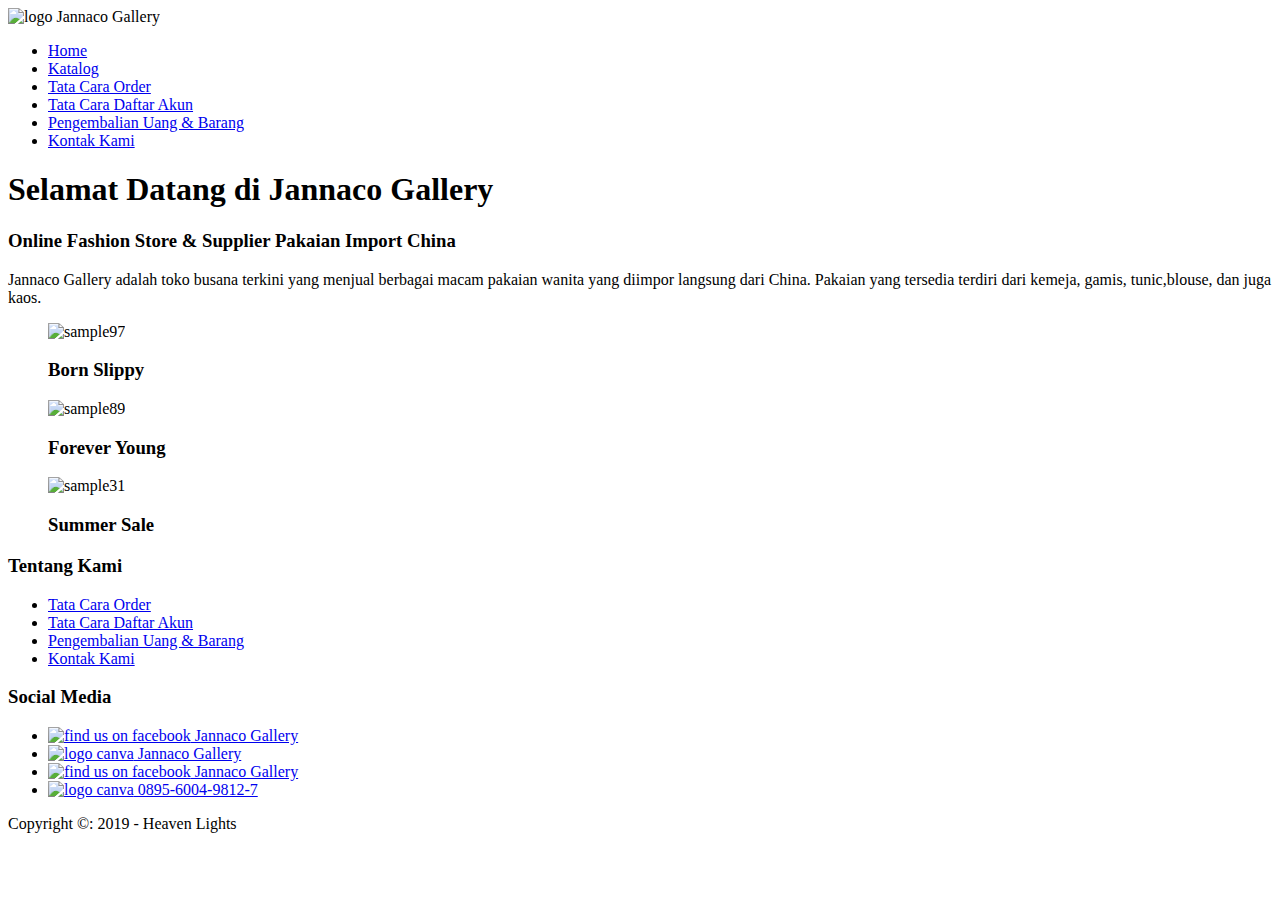
==== index.html @ 7cc60d24 "Add files via upload" ====
<!DOCTYPE html>
<html lang="en">
<head>
    <meta charset="UTF-8">
    <meta name="viewport" content="width=device-width, initial-scale=1.0">
    <meta http-equiv="X-UA-Compatible" content="ie=edge">

    <!--Start Title-->
    <title> Jannaco Gallery </title>
    <meta type="description" content="Supplier Pakaian Import China"
    <!--End Title-->

    <!--Start css-->
    <link rel="stylesheet" href="style/style.css">
    <!--End css-->

    <!-- Start Javascript-->
    <script src="js/function.js"></script>
    <!-- Start Javascript-->
</head>
<body>
    <div class="container logo bg-blue">
    <!--Start logo-->
        <img src="image/jannaco.png" alt="logo Jannaco Gallery" width="180">
    <!--End logo-->
    </div>

    <!--Start Jumbotron-->
<!--ini tentang heading untuk diatas awal-->
<div class="container menu-primer">
<ul>
        <li>
            <a href="index.html" title="Home" class="active"> Home </a>
        </li>
        <li>
            <a href="katalog.html" title="katalog"> Katalog </a>
        </li>
        <li>
           <a href="tatacaraorder.html" title="Tata Cara Order"> Tata Cara Order </a>
        </li>
        <li>
           <a href="daftarakun.html" title="Daftar Akun">Tata Cara Daftar Akun</a>
        </li>
        <li>
            <a href="Pengembalian.html" title="Pengembalian"> Pengembalian Uang & Barang</a>
        </li>
        <li>
            <a href="Kontak.html" title="Kontak kami"> Kontak Kami</a>
        </li>
</ul>
</div>
<!--End Jumbotron-->

<!--Start Menu Primer-->
    <div class="container bg-red">
    <!--Start Isi-->
    <h1> Selamat Datang di Jannaco Gallery </h1>
    <h3> Online Fashion Store & Supplier Pakaian Import China </h3>

    <p>
        Jannaco Gallery adalah toko busana terkini yang menjual berbagai macam pakaian wanita yang diimpor langsung dari China. Pakaian yang tersedia terdiri dari kemeja, gamis, tunic,blouse, dan juga kaos. 
    </p>
    </div>
</div>
 <!--End Menu Primer-->

<!-- Start Wow Effect javascript -->
<div class: "container">
    <figure class="snip1541">
        <img src="image/dresseight.jpg" alt="sample97" />
        <figcaption>
          <h3>Born <span>Slippy</span></h3>
        </figcaption>
        <a href="katalog.html"></a>
      </figure>
      <figure class="snip1541"><img src="image/dresssix.jpg" alt="sample89" />
        <figcaption>
          <h3>Forever <span>Young</span></h3>
        </figcaption>
        <a href="katalog.html"></a>
      </figure>
      <figure class="snip1541"><img src="image/dressfour.jpg" alt="sample31" />
        <figcaption>
          <h3>Summer <span>Sale</span></h3>
        </figcaption>
        <a href="katalog.html"></a>
      </figure>
</div>
<!-- Start Wow Effect javascript -->

    
<!--Start Menu Sekunder-->
<div class="container-full menu-sekunder">
    <div class="container">
    
    <!-- Start Coding Design-->
    <div class="menu-sekunder-one">
        <h3>Tentang Kami</h3>
    <ul>
        <li>
           <a href="tatacaraorder.html" title="Tata Cara Order"> Tata Cara Order </a>
        </li>
        <li>
           <a href="daftarakun.html" title="Daftar Akun">Tata Cara Daftar Akun</a>
        </li>
        <li>
            <a href="Pengembalian.html" title="Pengembalian"> Pengembalian Uang & Barang</a>
        </li>
        <li>
            <a href="Kontak.html" title="Kontak kami"> Kontak Kami</a>
        </li>
    </ul>
    </div>
    <!-- End Coding Design-->

<!-- Logo Sosmed -->
    <div class="menu-sekunder-two">
<h3>Social Media</h3>
<ul>
    <li>
        <a href="https://www.instagram.com/jannaco.gallery" title="contact us on whatsapp"> 
            <img src="image/logoinstagram.png" alt="find us on facebook" width="20"> Jannaco Gallery </a>
    </li>
    <li>
        <a href="https://www.twitter.com/najmiatuljannah" title="find us on twitter"> 
            <img src="image/logotwitter.png" alt="logo canva" width="20"> Jannaco Gallery </a>
    </li>
    <li>
        <a href="https://www.facebook.com/" title="find us on facebook"> 
            <img src="image/logofacebook.png" alt="find us on facebook" width="20"> Jannaco Gallery 
    </li>
    <li>
        <a href="https://www.whatsapp.com" title="contact us on whatsapp"> 
            <img src="image/logowa.png" alt="logo canva" width="20"> 0895-6004-9812-7 </a> 
    </li>
</ul>
    </div>
</div>
</div>

<!--End Menu Sekunder-->

<!--Start Copyright-->
<div class="container-full bg-blue">
<p>Copyright &copy: 2019 - Heaven Lights</p>
</div>
<!--End Copyright-->

</body>
</html>
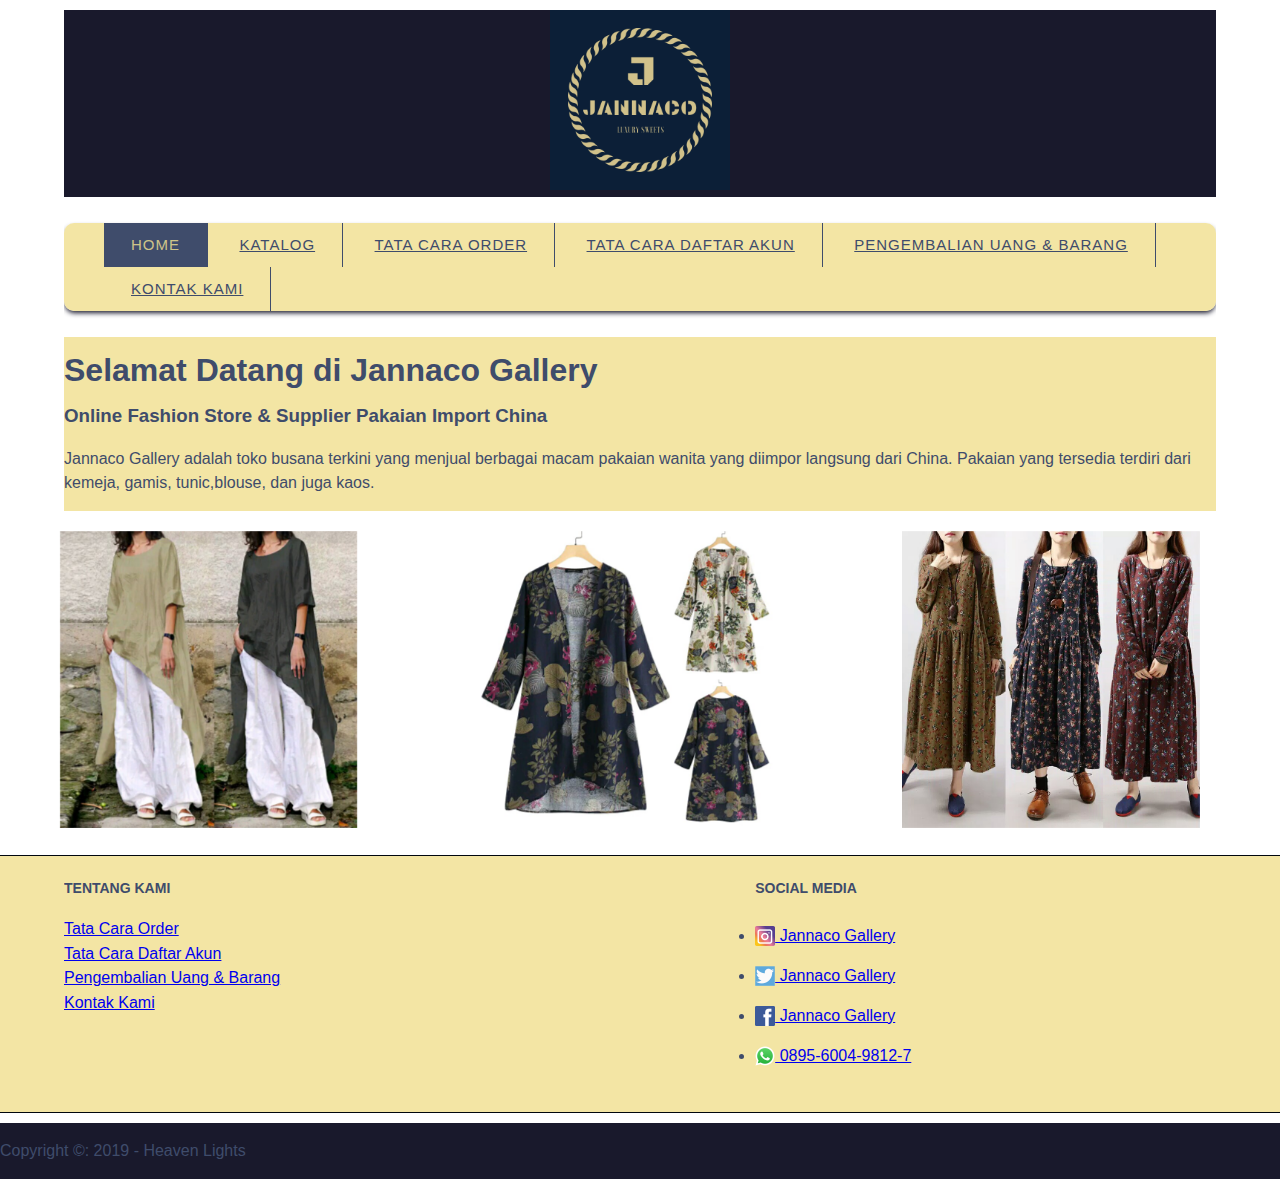
==== commit 11bde9d6: "Add files via upload" ====
--- a/index.html
+++ b/index.html
@@ -146,5 +146,24 @@
 </div>
 <!--End Copyright-->
 
+<!-- WhatsHelp.io widget -->
+<script type="text/javascript">
+    (function () {
+        var options = {
+            whatsapp: "+62895600498127", // WhatsApp number
+            sms: "+62895600498127", // Sms phone number
+            call_to_action: "Message us", // Call to action
+            button_color: "#FF6550", // Color of button
+            position: "right", // Position may be 'right' or 'left'
+            order: "whatsapp,sms", // Order of buttons
+        };
+        var proto = document.location.protocol, host = "whatshelp.io", url = proto + "//static." + host;
+        var s = document.createElement('script'); s.type = 'text/javascript'; s.async = true; s.src = url + '/widget-send-button/js/init.js';
+        s.onload = function () { WhWidgetSendButton.init(host, proto, options); };
+        var x = document.getElementsByTagName('script')[0]; x.parentNode.insertBefore(s, x);
+    })();
+</script>
+<!-- /WhatsHelp.io widget -->
+
 </body>
 </html>--- a/style/style.css
+++ b/style/style.css
@@ -0,0 +1,335 @@
+/* Start Body */
+/* Selector */
+body {
+    /* Property */
+    background-color: white;
+    color: #3f4c6b;
+    font-family: 'Franklin Gothic Medium', 'Arial Narrow', Arial, sans-serif;
+    font-size: 16px;
+    line-height: 1.5em;
+    margin: 0;
+    padding: 0;
+}
+/* End Body*/
+
+/* Start Debug */
+.bg-blue {
+    background-color: rgb(25, 25, 44);
+}
+
+.bg-red {
+    background-color: rgba(241, 224, 145, 0.822);
+}
+/* End Debug */
+
+/* Start Container */
+.container {
+    margin: 10px auto;
+    overflow: auto;
+    width: 90%;
+}
+
+.container-full {
+    margin: 10px auto;
+    overflow: auto;
+    width: 100%;
+}
+/* End Container */
+
+/* Start Logo */
+.logo {
+    text-align: center;
+}
+/* End Logo */
+
+/* Start Menu Primer */
+.menu-primer ul {
+    background-color: rgba(241, 224, 145, 0.822);
+    border-radius: 10px;
+    box-shadow: 
+    0 3px 5px -1px rgb(25, 25, 44);
+}
+
+.menu-primer li {
+border-right: 1px solid #3f4c6b;
+display: inline-block;
+}
+
+.menu-primer a {
+    color: #3f4c6b;
+    font-size: 15px;
+    display: inline-block;
+    letter-spacing: 1px;
+    padding: 10px 27px;
+    text-transform: uppercase
+}
+
+.menu-primer a:hover {
+    background: #3f4c6b;
+    color: rgba(241, 224, 145, 0.822);
+    text-decoration: none;
+}
+
+.menu-primer .active {
+    background-color: #3f4c6b;
+    color: rgba(241, 224, 145, 0.822);
+    text-decoration: none;
+}
+/* End Menu Primer */
+
+/* Start Anchor / Hyperlink */
+a:link
+a:visited {
+    color: #0366d6;
+    text-decoration: none;
+}
+a:hover
+a:active {
+    color: #01070e;
+    text-decoration: underline;
+}
+/* Start Anchor / Hyperlink */
+
+/* Start Menu Sekunder*/
+.menu-sekunder {
+    background-color: rgba(241, 224, 145, 0.822);
+    border-bottom: 1px solid #01070e;
+    border-top: 1px solid #01070e;
+    overflow: auto;
+    padding: 10px 0;
+}
+
+.menu-sekunder h3 {
+    font-size: 14px;
+    margin: 0 auto;
+    text-transform: uppercase;
+}
+
+.menu-sekunder ul {
+    padding: 0;
+}
+
+.menu-sekunder li {
+    list-style: disc;
+}
+
+.menu-sekunder-one{
+    float: left;
+    width: 60%;
+}
+.menu-sekunder-two {
+    float: left;
+    width: 20%;
+}
+
+    /*logo sosmed biar di tengah*/
+.menu-sekunder li img {
+    vertical-align: middle;
+    padding: 10px 0
+}
+
+.menu-sekunder li a {
+    vertical-align: middle;
+    padding: 10px 0
+}
+/* End Menu Sekunder*/
+
+/* Start Wow Effect Javascript */
+@import url(https://fonts.googleapis.com/css?family=Open+Sans:400,800;);
+.snip1541 {
+  background-color: #fff;
+  color: #fff;
+  font-family: 'Open Sans', sans-serif;
+  font-size: 16px;
+  margin: 10px;
+  max-width: 31%;
+  min-width: 31%;
+  overflow: hidden;
+  position: relative;
+  text-align: center;
+  width: 100%;
+  display: inline-block;
+}
+
+.snip1541 * {
+  -webkit-box-sizing: border-box;
+  box-sizing: border-box;
+  -webkit-transition: all 0.45s ease;
+  transition: all 0.45s ease;
+}
+
+.snip1541 img {
+    vertical-align: top;
+    max-width: 75%;
+     backface-visibility: hidden;
+}
+
+.snip1541 figcaption {
+  position: absolute;
+  top: 0;
+  bottom: 0;
+  left: 0;
+  right: 0;
+  align-items: center;
+  z-index: 1;
+  display: flex;
+  flex-direction: column;
+  justify-content: center;
+  line-height: 1em;
+  opacity: 0;
+  -webkit-transform: translateX(75%) rotate(180deg);
+  transform: translateX(75%) rotate(180deg);
+}
+
+.snip1541 figcaption:before {
+  -webkit-transform: translate(-50%, -50%);
+  transform: translate(-50%, -50%);
+  background-color: #000000;
+  border-radius: 50%;
+  content: '';
+  height: 100px;
+  left: 50%;
+  position: absolute;
+  top: 50%;
+  width: 100px;
+  z-index: -1;
+}
+
+.snip1541 h3 {
+  font-size: 0.9em;
+  font-weight: 400;
+  letter-spacing: 1px;
+  margin: 0;
+  text-transform: uppercase;
+}
+
+.snip1541 h3 span {
+  display: block;
+  font-weight: 800;
+}
+
+.snip1541 a {
+  position: absolute;
+  top: 0;
+  bottom: 0;
+  left: 0;
+  right: 0;
+  z-index: 1;
+}
+
+.snip1541:hover > img,
+.snip1541.hover > img {
+  opacity: 0.1;
+}
+
+.snip1541:hover figcaption,
+.snip1541.hover figcaption {
+  -webkit-transform: translate(0px) rotate(0deg);
+  transform: translate(0px) rotate(0deg);
+  opacity: 1;
+}
+/* End Wow Effect Javascript */
+
+/*katalog foto pake javascript*/
+@import url('https://fonts.googleapis.com/css?family=Fira+Sans+Extra+Condensed:400,700');
+@import url(https://code.ionicframework.com/ionicons/2.0.1/css/ionicons.min.css);
+.snip1583 {
+  font-family: 'Fira Sans Extra Condensed', Arial, sans-serif;
+  position: relative;
+  display: inline-block;
+  overflow: hidden;
+  margin: 10px;
+  min-width: 230px;
+  max-width: 315px;
+  width: 100%;
+  font-size: 16px;
+  background-color: #fff;
+  color: #111;
+  line-height: 1.2em;
+  text-align: left;
+}
+
+.snip1583 *,
+.snip1583 *:before,
+.snip1583 *:after {
+  -webkit-box-sizing: border-box;
+  box-sizing: border-box;
+  -webkit-transition: all 0.35s ease;
+  transition: all 0.35s ease;
+}
+
+.snip1583 img {
+  max-width: 100%;
+  vertical-align: top;
+}
+
+.snip1583 figcaption {
+  padding: 10px;
+}
+
+.snip1583 h3 {
+  font-size: 1.4rem;
+  font-weight: 400;
+  margin: 0 0 4px;
+}
+
+.snip1583 .price {
+  margin: 8px 0;
+  font-weight: 700;
+  color: #4da3e2;
+  font-size: 1.5rem;
+}
+
+.snip1583 .icons {
+  position: absolute;
+  top: 0;
+  bottom: 0;
+  left: 0;
+  right: 0;
+  padding: 10px;
+  display: flex;
+  flex-direction: column;
+  justify-content: flex-start;
+}
+
+.snip1583 .icons a {
+  margin: 2px;
+  opacity: 0;
+  -webkit-transform: translateY(50%);
+  transform: translateY(50%);
+}
+
+.snip1583 .icons a i {
+  display: block;
+  font-size: 23.52941176px;
+  line-height: 40px;
+  width: 40px;
+  background-color: #ffffff;
+  text-align: center;
+  color: #000000;
+}
+
+.snip1583 .icons a i:hover {
+  background-color: #4da3e2;
+  color: #ffffff;
+  cursor: pointer;
+}
+
+.snip1583:hover a,
+.snip1583.hover a {
+  opacity: 1;
+  -webkit-transform: translateX(0);
+  transform: translateX(0);
+}
+
+.snip1583:hover a:nth-child(2),
+.snip1583.hover a:nth-child(2) {
+  -webkit-transition-delay: 0.1s;
+  transition-delay: 0.1s;
+}
+
+.snip1583:hover a:nth-child(3),
+.snip1583.hover a:nth-child(3) {
+  -webkit-transition-delay: 0.2s;
+  transition-delay: 0.2s;
+}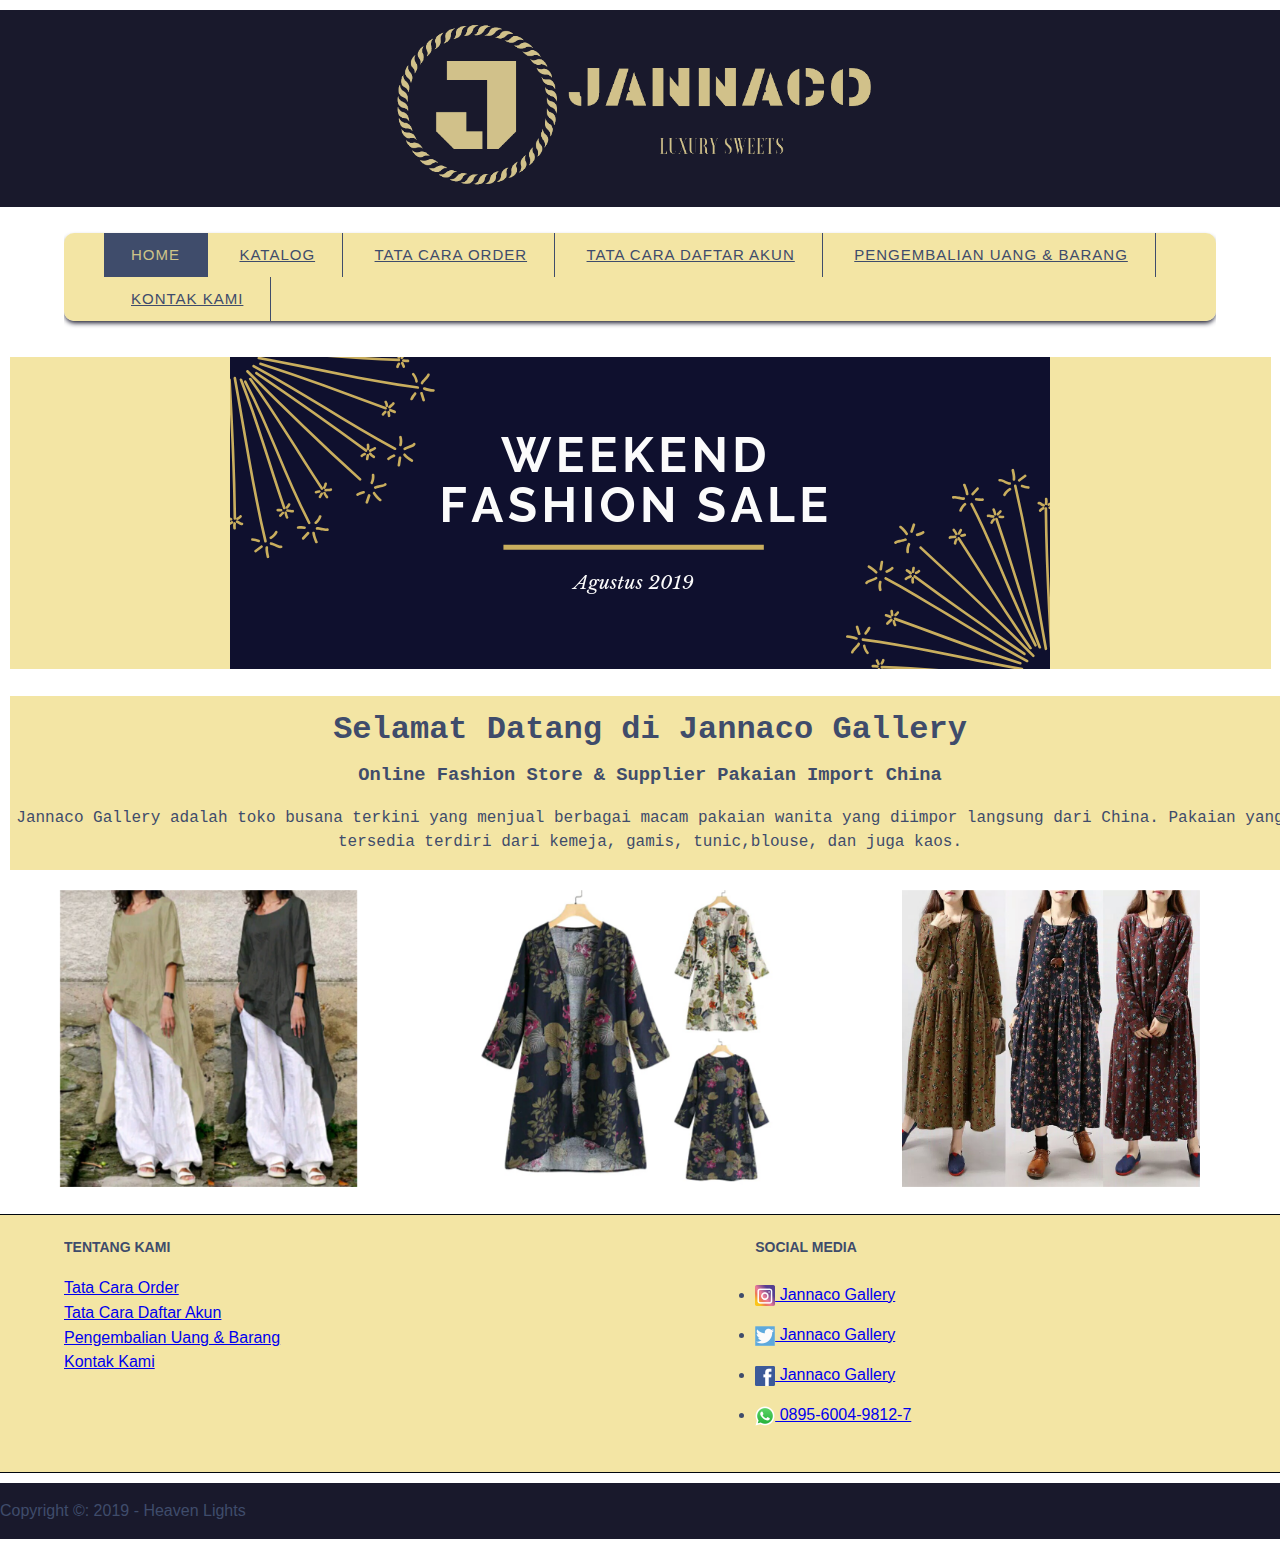
==== commit 3c963ae2: "Add files via upload" ====
--- a/index.html
+++ b/index.html
@@ -19,9 +19,9 @@
     <!-- Start Javascript-->
 </head>
 <body>
-    <div class="container logo bg-blue">
+    <div class="container-full logo bg-blue">
     <!--Start logo-->
-        <img src="image/jannaco.png" alt="logo Jannaco Gallery" width="180">
+        <img src="image/jannaco.png" alt="logo Jannaco Gallery" width="500">
     <!--End logo-->
     </div>
 
@@ -51,16 +51,42 @@
 </div>
 <!--End Jumbotron-->
 
+<!-- Mulai Javascript Gambar Lebar -->
+<div class="container-full">
+<!-- <figure class="snip1573">
+    <img src="https://s3-us-west-2.amazonaws.com/s.cdpn.io/331810/sample89.jpg" alt="sample89" />
+    <figcaption>
+      <h3>Buy Now</h3>
+    </figcaption>
+    <a href="#"></a>
+  </figure> -->
+  <figure class="snip1573"><img src="image/weekend.png" alt="sample94" />
+    <figcaption>
+      <h3> <a href="katalog.html" > Shop Now</h3> </a>
+    </figcaption>
+    <a href="#"></a>
+  </figure>
+  <!-- <figure class="snip1573"><img src="https://s3-us-west-2.amazonaws.com/s.cdpn.io/331810/sample92.jpg" alt="sample92" />
+    <figcaption>
+      <h3>Buy Now</h3>
+    </figcaption>
+    <a href="#"></a>
+  </figure> -->
+</div>
+<!-- Akhir Javascript Gambar Lebar -->
+
 <!--Start Menu Primer-->
-    <div class="container bg-red">
-    <!--Start Isi-->
-    <h1> Selamat Datang di Jannaco Gallery </h1>
-    <h3> Online Fashion Store & Supplier Pakaian Import China </h3>
+    
+        <div class="container-selamatdatang">
+        <!--Start Isi-->
+     <h1> Selamat Datang di Jannaco Gallery </h1>
+     <h3> Online Fashion Store & Supplier Pakaian Import China </h3>
 
-    <p>
+     <p>
         Jannaco Gallery adalah toko busana terkini yang menjual berbagai macam pakaian wanita yang diimpor langsung dari China. Pakaian yang tersedia terdiri dari kemeja, gamis, tunic,blouse, dan juga kaos. 
-    </p>
-    </div>
+     </p>
+         </div>
+    
 </div>
  <!--End Menu Primer-->
 
--- a/style/style.css
+++ b/style/style.css
@@ -34,6 +34,16 @@
     overflow: auto;
     width: 100%;
 }
+
+.container-selamatdatang {
+  background-color: rgba(241, 224, 145, 0.822);
+  margin: 10px;
+  overflow: auto;
+  width: 100%;
+  text-align: center;
+  text-decoration: #01070e;
+  font-family: 'Courier New', Courier, monospace;
+}
 /* End Container */
 
 /* Start Logo */
@@ -133,6 +143,121 @@
     padding: 10px 0
 }
 /* End Menu Sekunder*/
+
+/* Mulai Javascript Gambar Lebar */
+@import url(https://fonts.googleapis.com/css?family=Open+Sans:600;);
+.snip1573 {
+  background-color: rgba(241, 224, 145, 0.822);
+  display:inline-block;
+  font-family: 'Open Sans', sans-serif;
+  font-size: 16px;
+  margin: 10px;
+  max-width: 97.5%;
+  min-width: 98.5%;
+  overflow: hidden;
+  position: relative;
+  text-align: center;
+  width: 300%;
+}
+
+.snip1573 * {
+  -webkit-box-sizing: border-box;
+  box-sizing: border-box;
+  -webkit-transition: all 0.35s ease;
+  transition: all 0.35s ease;
+}
+
+.snip1573:before,
+.snip1573:after {
+  position: absolute;
+  top: 0;
+  bottom: 0;
+  left: 0;
+  right: 0;
+  -webkit-transition: all 0.35s ease;
+  transition: all 0.35s ease;
+  background-color: #000000;
+  border-left: 3px solid #fff;
+  border-right: 3px solid #fff;
+  content: '';
+  opacity: 0.9;
+  z-index: 1;
+}
+
+.snip1573:before {
+  -webkit-transform: skew(45deg) translateX(-155%);
+  transform: skew(45deg) translateX(-155%);
+}
+
+.snip1573:after {
+  -webkit-transform: skew(45deg) translateX(155%);
+  transform: skew(45deg) translateX(155%);
+}
+
+.snip1573 img {
+  backface-visibility: hidden;
+  max-width: 100%;
+  vertical-align: top;
+}
+
+.snip1573 figcaption {
+  top: 50%;
+  left: 50%;
+  position: absolute;
+  z-index: 2;
+  -webkit-transform: translate(-50%, -50%) scale(0.5);
+  transform: translate(-50%, -50%) scale(0.5);
+  opacity: 0;
+  -webkit-box-shadow: 0 0 10px #000000;
+  box-shadow: 0 0 10px #000000;
+}
+
+.snip1573 h3 {
+  background-color: #000000;
+  border: 2px solid #fff;
+  color: #fff;
+  font-size: 1em;
+  font-weight: 600;
+  letter-spacing: 1px;
+  margin: 0;
+  padding: 5px 10px;
+  text-transform: uppercase;
+}
+
+.snip1573 a {
+  position: center;
+  top: 0;
+  bottom: 0;
+  left: 30%;
+  right: 30%;
+  z-index: 3;
+}
+
+.snip1573:hover > img,
+.snip1573.hover > img {
+  opacity: 0.5;
+}
+
+.snip1573:hover:before,
+.snip1573.hover:before {
+  -webkit-transform: skew(45deg) translateX(-55%);
+  transform: skew(45deg) translateX(-55%);
+}
+
+.snip1573:hover:after,
+.snip1573.hover:after {
+  -webkit-transform: skew(45deg) translateX(55%);
+  transform: skew(45deg) translateX(55%);
+}
+
+.snip1573:hover figcaption,
+.snip1573.hover figcaption {
+  -webkit-transform: translate(-50%, -50%) scale(1);
+  transform: translate(-50%, -50%) scale(1);
+  opacity: 1;
+}
+
+/* Akhir Javascript Gambar Lebar */
 
 /* Start Wow Effect Javascript */
 @import url(https://fonts.googleapis.com/css?family=Open+Sans:400,800;);
@@ -234,7 +359,7 @@
 @import url('https://fonts.googleapis.com/css?family=Fira+Sans+Extra+Condensed:400,700');
 @import url(https://code.ionicframework.com/ionicons/2.0.1/css/ionicons.min.css);
 .snip1583 {
-  font-family: 'Fira Sans Extra Condensed', Arial, sans-serif;
+  font-family: 'Times New Roman', Times, serif;
   position: relative;
   display: inline-block;
   overflow: hidden;
@@ -246,7 +371,7 @@
   background-color: #fff;
   color: #111;
   line-height: 1.2em;
-  text-align: left;
+  text-align: center;
 }
 
 .snip1583 *,
@@ -276,7 +401,7 @@
 .snip1583 .price {
   margin: 8px 0;
   font-weight: 700;
-  color: #4da3e2;
+  color: #336688;
   font-size: 1.5rem;
 }
 
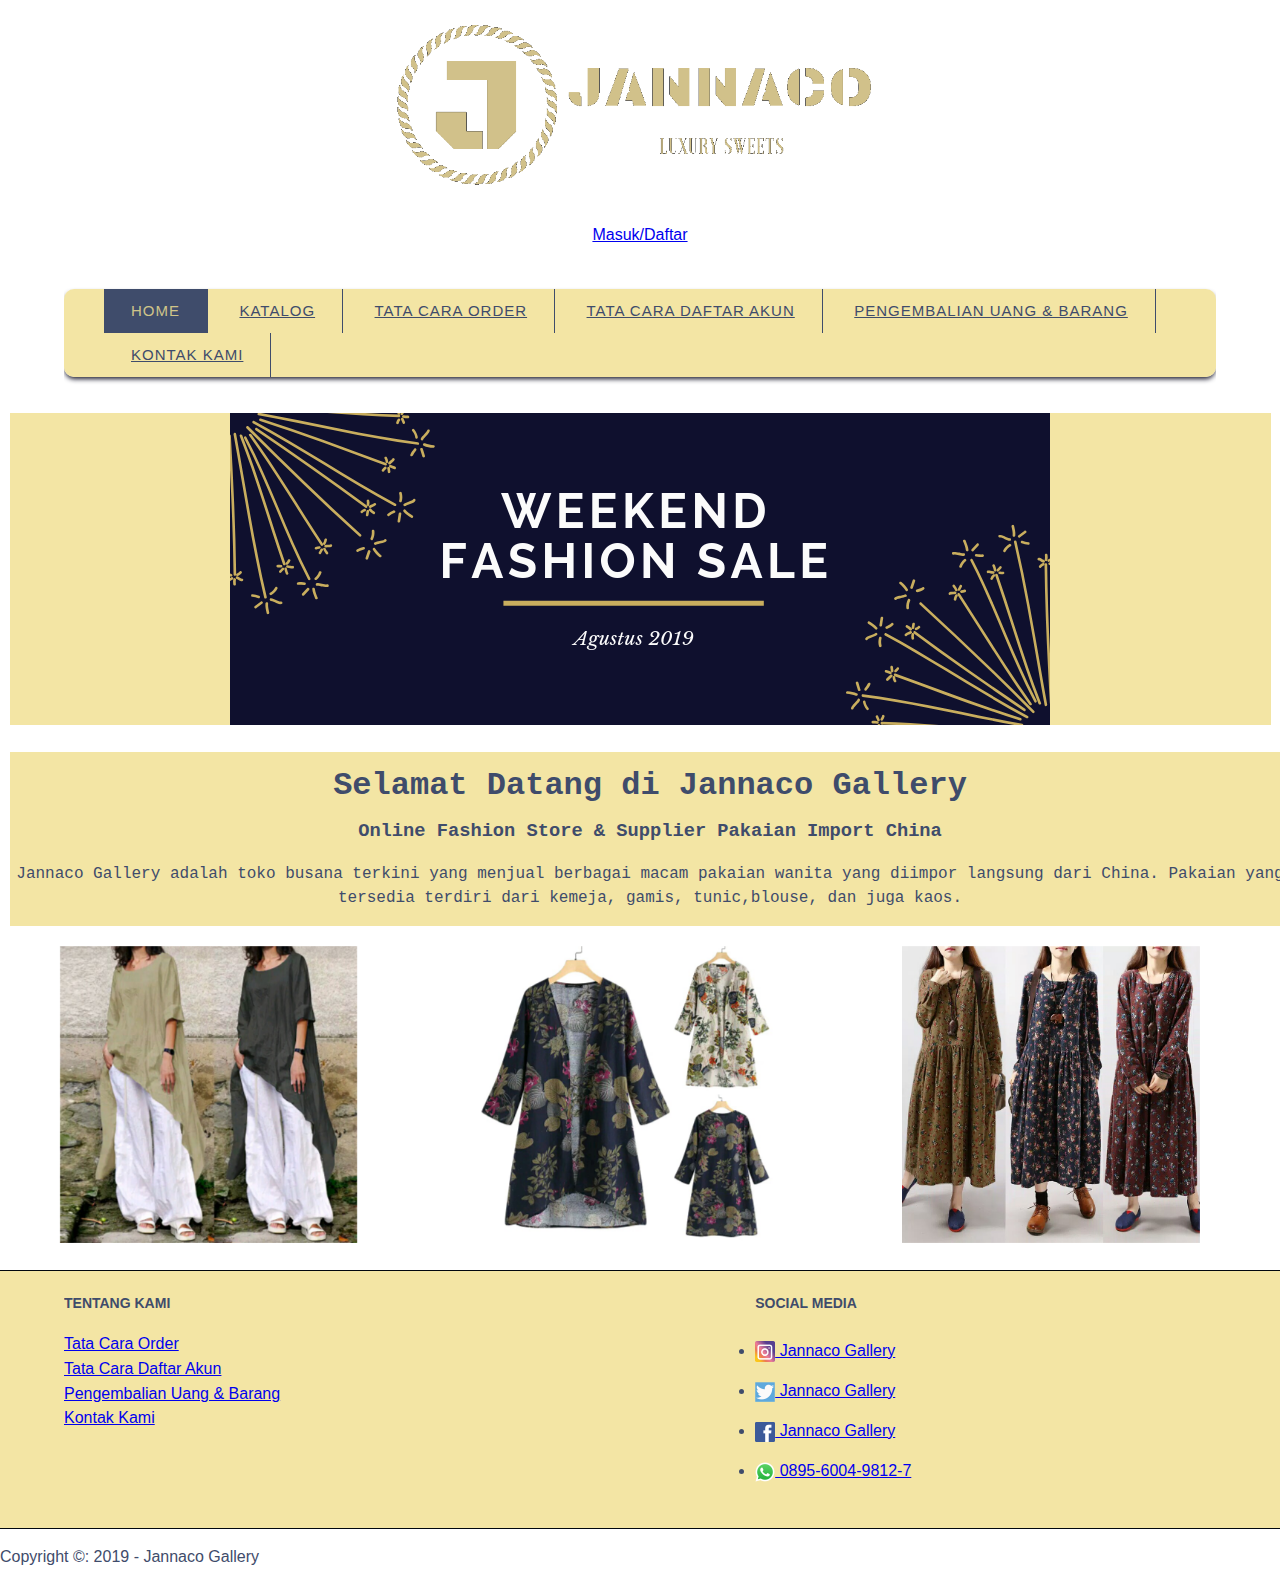
==== commit 4ed2614f: "Add files via upload" ====
--- a/index.html
+++ b/index.html
@@ -19,9 +19,14 @@
     <!-- Start Javascript-->
 </head>
 <body>
-    <div class="container-full logo bg-blue">
+    <div class="container-full logo bg-black">
     <!--Start logo-->
         <img src="image/jannaco.png" alt="logo Jannaco Gallery" width="500">
+
+
+        <p>
+            <a href="daftarakun.html" title="Daftar Akun" > Masuk/Daftar </a>
+        </p>
     <!--End logo-->
     </div>
 
@@ -42,10 +47,10 @@
            <a href="daftarakun.html" title="Daftar Akun">Tata Cara Daftar Akun</a>
         </li>
         <li>
-            <a href="Pengembalian.html" title="Pengembalian"> Pengembalian Uang & Barang</a>
-        </li>
-        <li>
-            <a href="Kontak.html" title="Kontak kami"> Kontak Kami</a>
+            <a href="pengembalian.html" title="Pengembalian"> Pengembalian Uang & Barang</a>
+        </li>
+        <li>
+            <a href="kontak.html" title="Kontak kami"> Kontak Kami</a>
         </li>
 </ul>
 </div>
@@ -130,10 +135,10 @@
            <a href="daftarakun.html" title="Daftar Akun">Tata Cara Daftar Akun</a>
         </li>
         <li>
-            <a href="Pengembalian.html" title="Pengembalian"> Pengembalian Uang & Barang</a>
-        </li>
-        <li>
-            <a href="Kontak.html" title="Kontak kami"> Kontak Kami</a>
+            <a href="pengembalian.html" title="Pengembalian"> Pengembalian Uang & Barang</a>
+        </li>
+        <li>
+            <a href="kontak.html" title="Kontak kami"> Kontak Kami</a>
         </li>
     </ul>
     </div>
@@ -167,8 +172,8 @@
 <!--End Menu Sekunder-->
 
 <!--Start Copyright-->
-<div class="container-full bg-blue">
-<p>Copyright &copy: 2019 - Heaven Lights</p>
+<div class="container-fullcopy">
+<p>Copyright &copy: 2019 - Jannaco Gallery </p>
 </div>
 <!--End Copyright-->
 
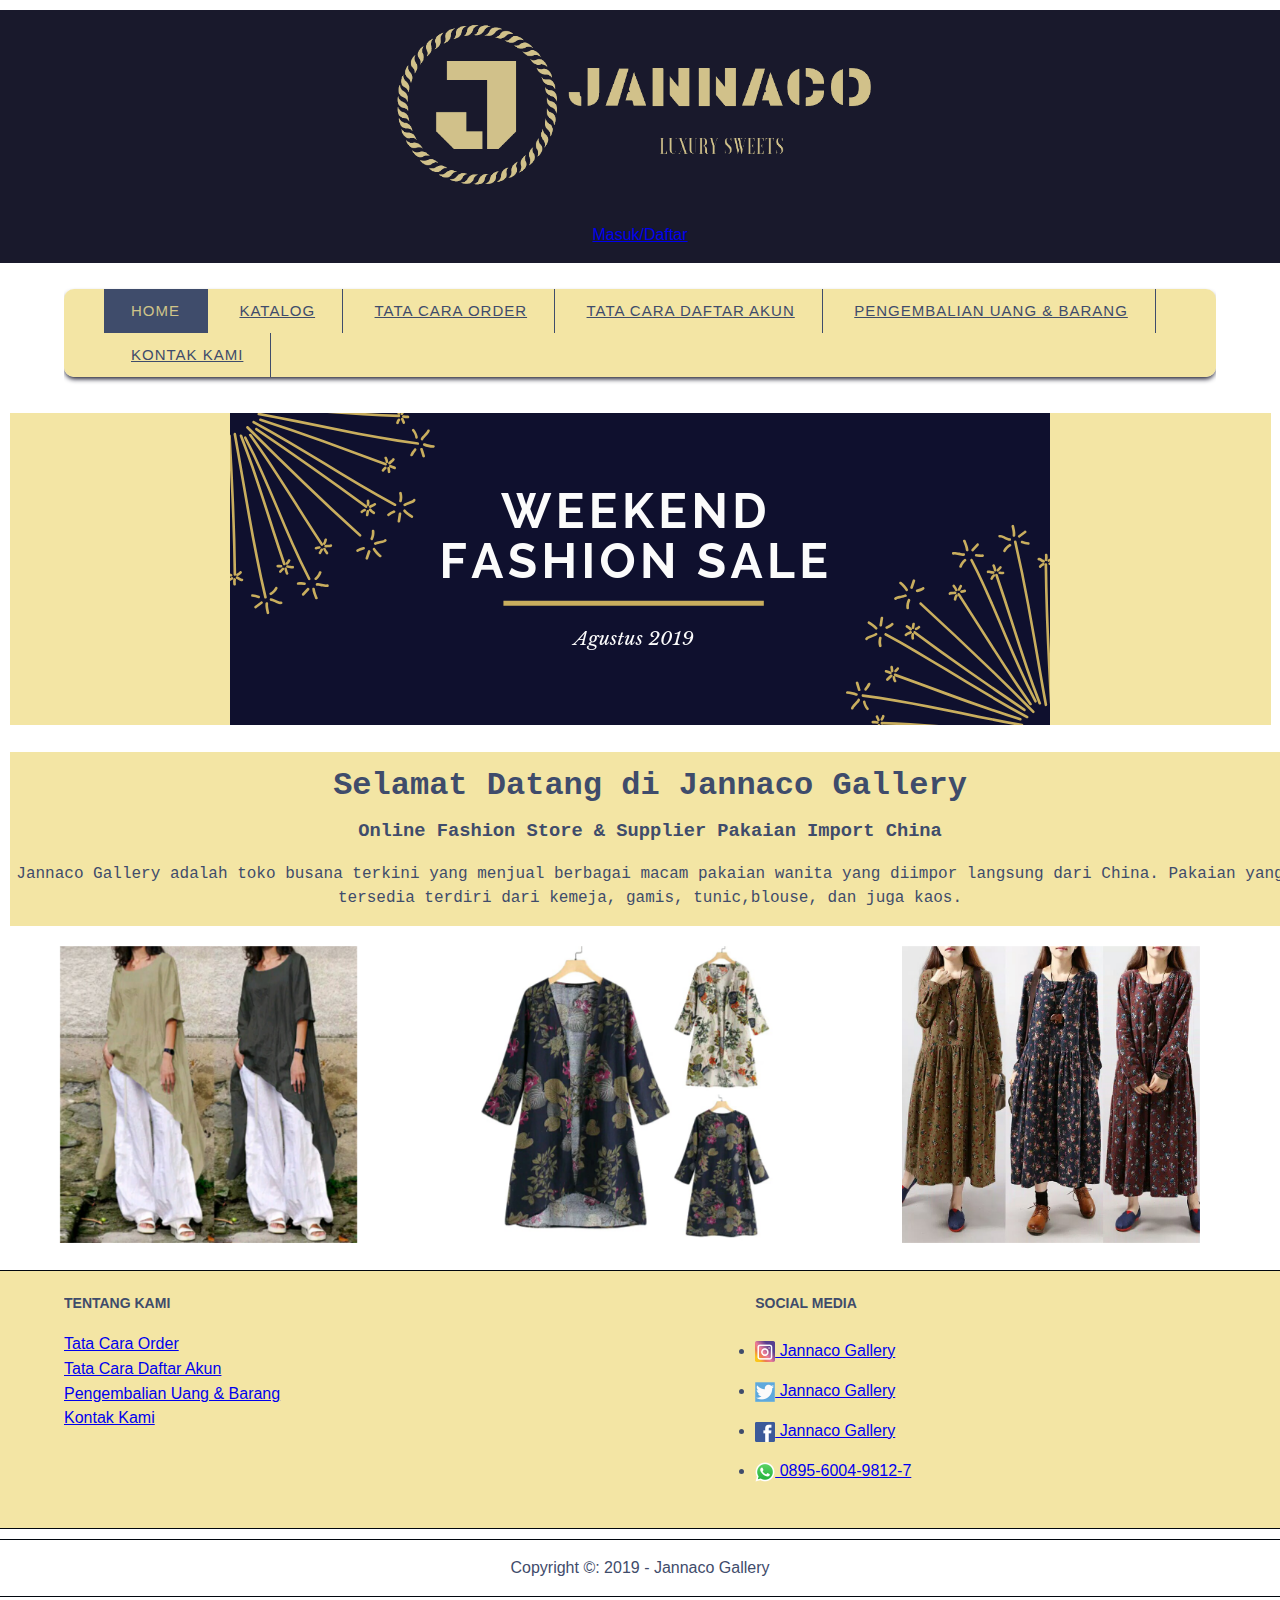
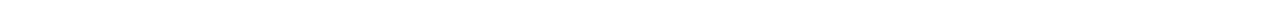
==== commit 76b21cea: "Add files via upload" ====
--- a/index.html
+++ b/index.html
@@ -19,7 +19,7 @@
     <!-- Start Javascript-->
 </head>
 <body>
-    <div class="container-full logo bg-black">
+    <div class="container-full logo bg-blue">
     <!--Start logo-->
         <img src="image/jannaco.png" alt="logo Jannaco Gallery" width="500">
 
--- a/style/style.css
+++ b/style/style.css
@@ -17,6 +17,11 @@
     background-color: rgb(25, 25, 44);
 }
 
+.bg-black {
+  background-color: rgb(25, 25, 44);
+  text-decoration-color: rgba(241, 224, 145, 0.822)
+}
+
 .bg-red {
     background-color: rgba(241, 224, 145, 0.822);
 }
@@ -35,6 +40,17 @@
     width: 100%;
 }
 
+
+.container-fullcopy {
+  margin: 10px auto;
+  overflow: auto;
+  width: 100%;
+  border-bottom: 1px solid #01070e;
+  border-top: 1px solid #01070e;
+  font-family: Verdana, Geneva, Tahoma, sans-serif;
+  text-align: center;
+}
+
 .container-selamatdatang {
   background-color: rgba(241, 224, 145, 0.822);
   margin: 10px;
@@ -44,6 +60,17 @@
   text-decoration: #01070e;
   font-family: 'Courier New', Courier, monospace;
 }
+
+.container-baru {
+  background-color: rgba(241, 224, 145, 0.822);
+  margin: 10px auto;
+  overflow: auto;
+  width: 100%;
+  text-decoration: #01070e;
+  font-family: -apple-system, BlinkMacSystemFont, 'Segoe UI', Roboto, Oxygen, Ubuntu, Cantarell, 'Open Sans', 'Helvetica Neue', sans-serif;
+  text-align: justify;
+}
+
 /* End Container */
 
 /* Start Logo */
@@ -356,6 +383,7 @@
 /* End Wow Effect Javascript */
 
 /*katalog foto pake javascript*/
+
 @import url('https://fonts.googleapis.com/css?family=Fira+Sans+Extra+Condensed:400,700');
 @import url(https://code.ionicframework.com/ionicons/2.0.1/css/ionicons.min.css);
 .snip1583 {
@@ -364,9 +392,9 @@
   display: inline-block;
   overflow: hidden;
   margin: 10px;
-  min-width: 230px;
-  max-width: 315px;
-  width: 100%;
+  min-width: 15%;
+  max-width: 30%;
+  width: 50%;
   font-size: 16px;
   background-color: #fff;
   color: #111;
